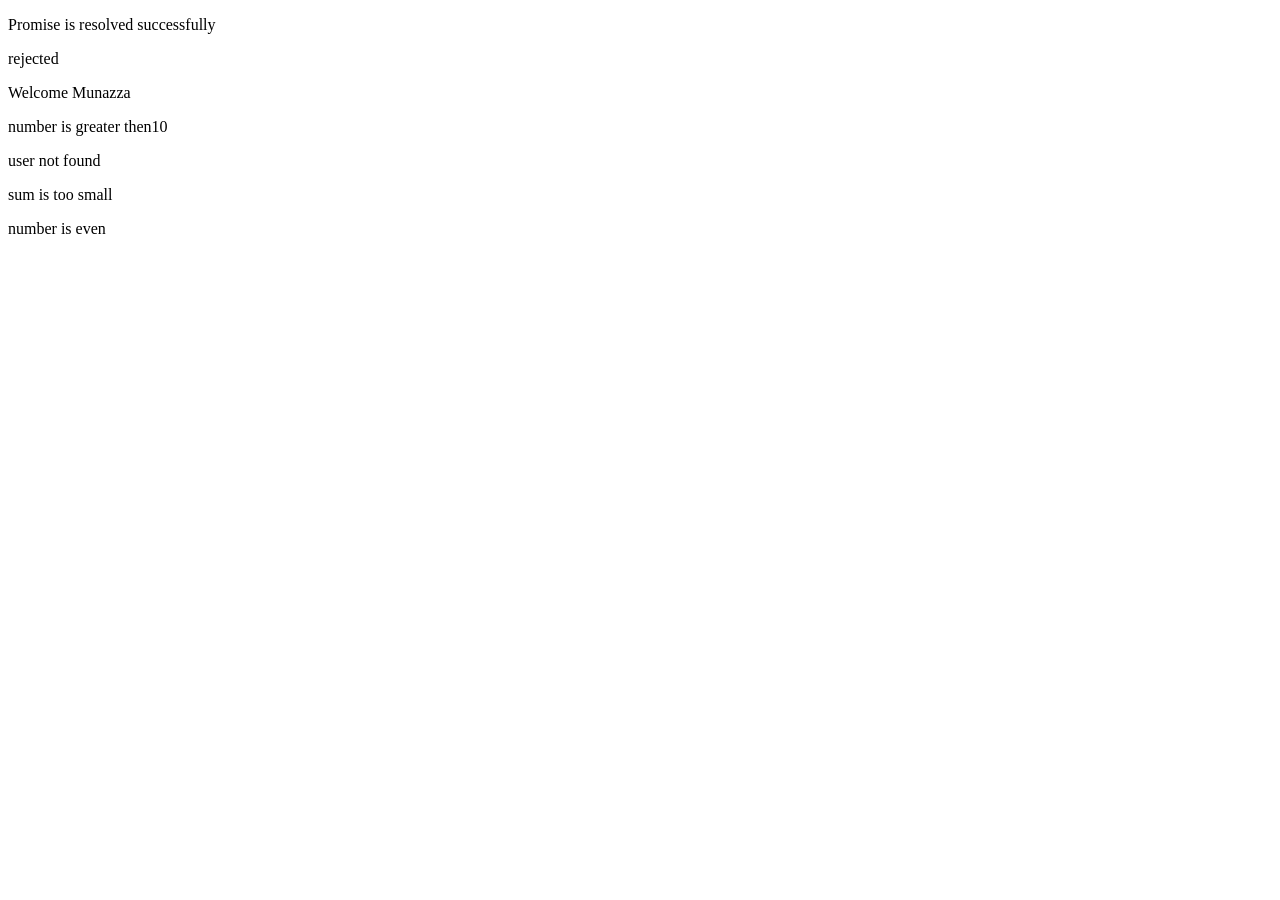
==== promise-await.html @ d1bcc643 "practice: add JavaScript Promise examples with resolve and reject handling" ====
<!DOCTYPE html>
<html lang="en">

<head>
    <meta charset="UTF-8">
    <meta name="viewport" content="width=device-width, initial-scale=1.0">
    <title>Promise-asynawait</title>
</head>

<body>
    <p id="displayPromise"></p>
    <p id="promise"></p>
    <p id="munazza"></p>
    <p id="checkno"></p>
    <p id="username"></p>
    <p id="check_no"></p>
    <p id="even_odd"></p>
    <script src="./promise-await.js"></script>
</body>

</html>
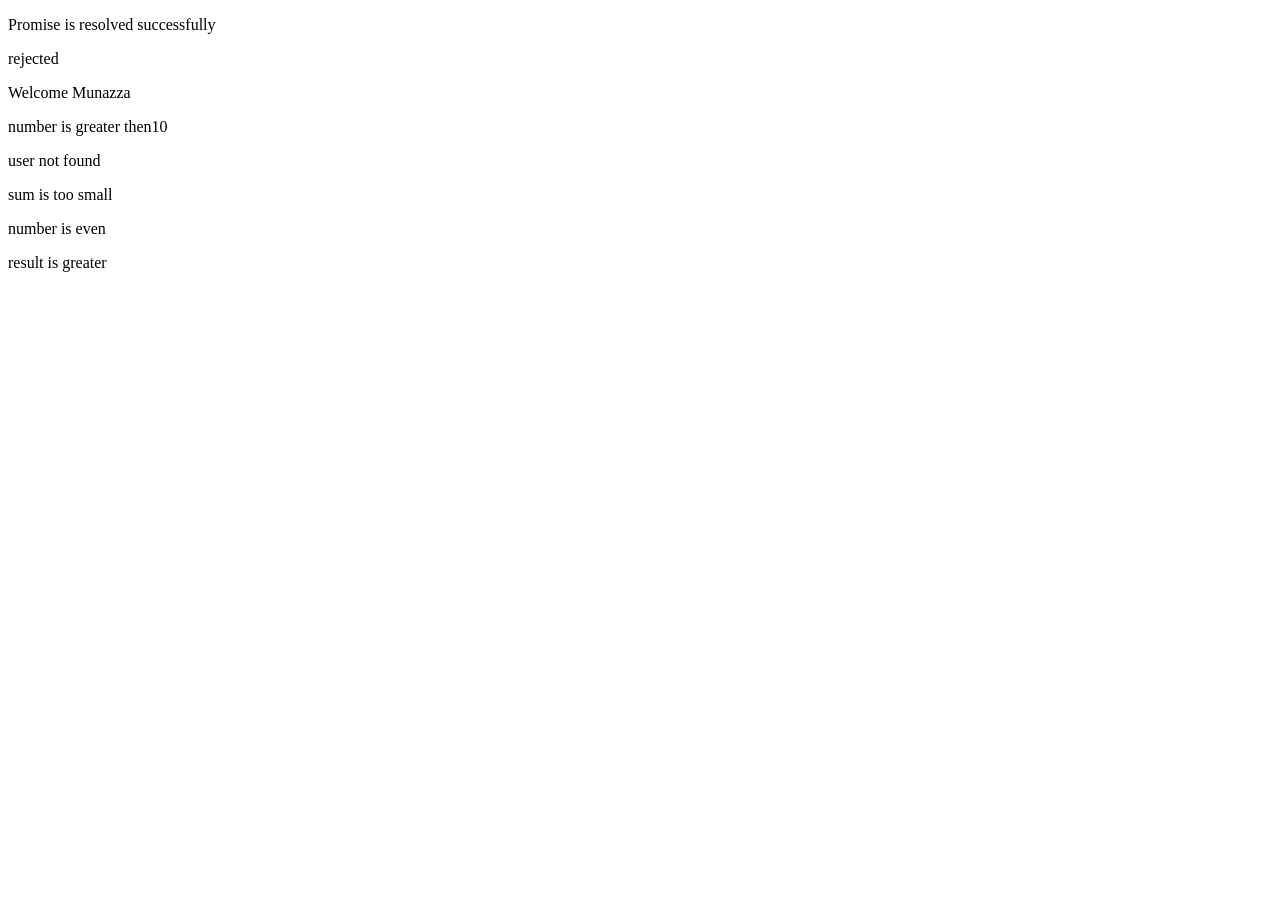
==== commit 50ac8f7c: "add more javascript promise examples" ====
--- a/promise-await.html
+++ b/promise-await.html
@@ -15,6 +15,7 @@
     <p id="username"></p>
     <p id="check_no"></p>
     <p id="even_odd"></p>
+    <p id="check_no_"></p>
     <script src="./promise-await.js"></script>
 </body>
 
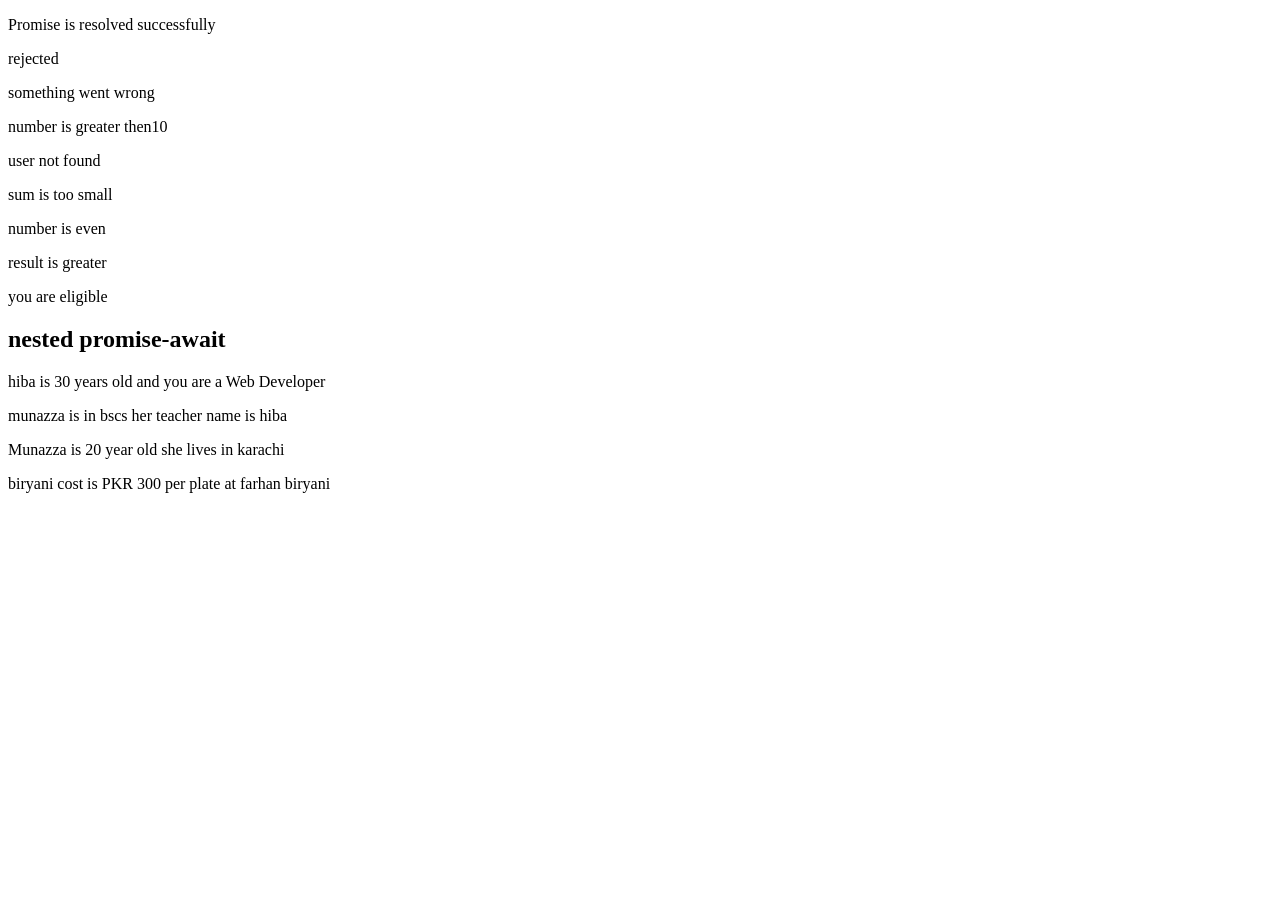
==== commit ec958a7c: "practice: add JavaScript Promise chaining exercises" ====
--- a/promise-await.html
+++ b/promise-await.html
@@ -16,6 +16,12 @@
     <p id="check_no"></p>
     <p id="even_odd"></p>
     <p id="check_no_"></p>
+    <p id="rider"></p>
+    <h2>nested promise-await</h2>
+    <p id="displayChainingPromise"></p>
+    <p id="student"></p>
+    <p id="info"></p>
+    <p id="food"></p>
     <script src="./promise-await.js"></script>
 </body>
 
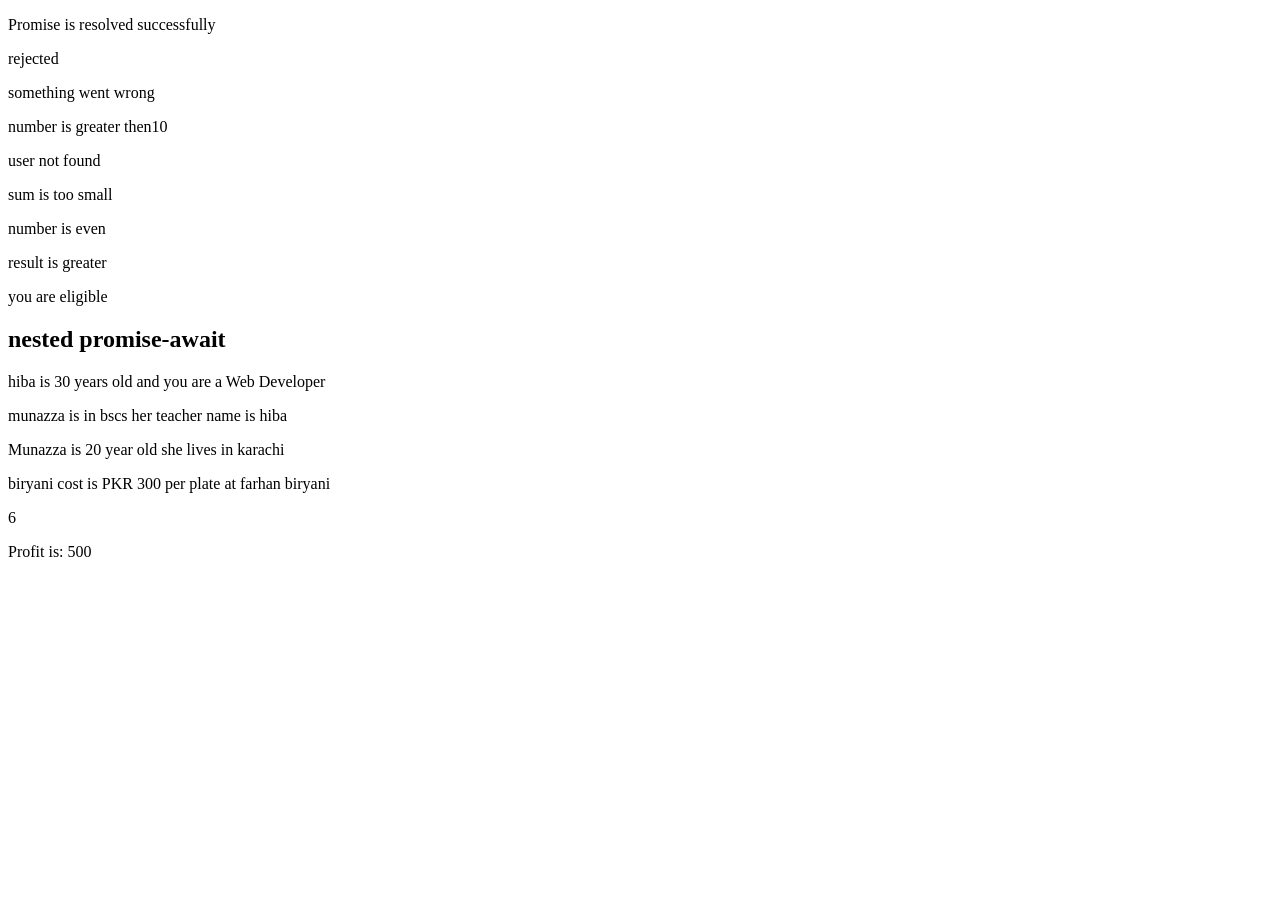
==== commit 3414ed30: "feat: practice fetching API data using JavaScript Fetch and Promises" ====
--- a/promise-await.html
+++ b/promise-await.html
@@ -22,6 +22,8 @@
     <p id="student"></p>
     <p id="info"></p>
     <p id="food"></p>
+    <p id="result"></p>
+    <p id="displayProfit"></p>
     <script src="./promise-await.js"></script>
 </body>
 
